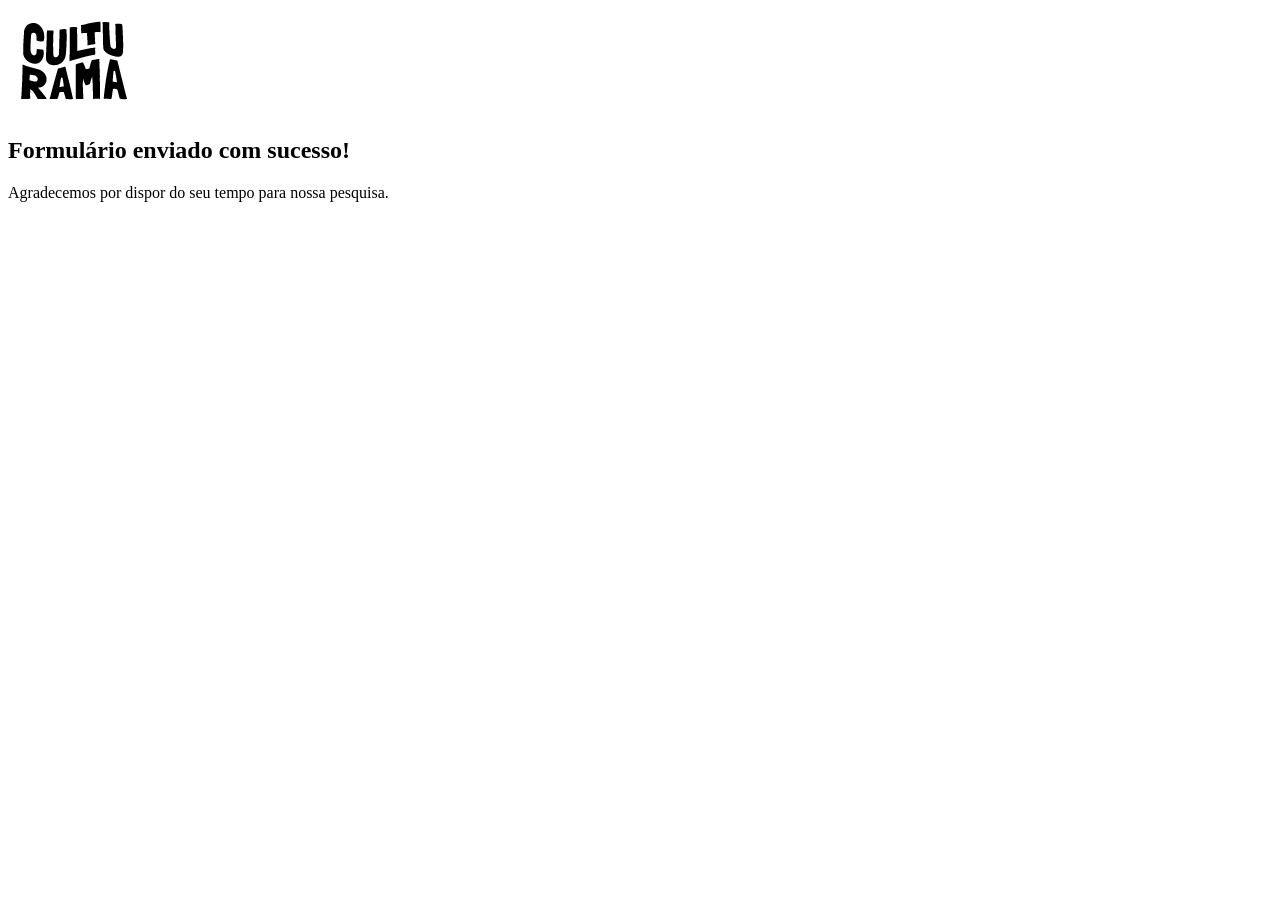
==== sucesso.html @ c7f50b73 "Adicionada estrutura e estilos da pagina de sucesso" ====
<!DOCTYPE html>
<html lang="pt-br">

<head>
    <meta charset="UTF-8">
    <meta name="viewport" content="width=device-width, initial-scale=1.0">
    <link rel="stylesheet" href="/pesquisa_culturama/css/sucesso.css">
    <link rel="shortcut icon" href="culturama-favicon.png" type="image/x-icon">
    <link rel="stylesheet" href="/pesquisa_culturama/css/style.css">

    <link rel="preconnect" href="https://fonts.googleapis.com">
    <link rel="preconnect" href="https://fonts.gstatic.com" crossorigin>
    <link href="https://fonts.googleapis.com/css2?family=Fjalla+One&family=Work+Sans&display=swap" rel="stylesheet">
    <title>Sucesso</title>
</head>

<body>
    <main>
        <header>
            <img src="img/logo-culturama.png" alt="Logo da culturama">
        </header>
        <section>
            <h1 id="">Formulário enviado com sucesso!</h1>
            <p>Agradecemos por dispor do seu tempo para nossa pesquisa.</p>
        </section>
    </main>
</body>

</html>
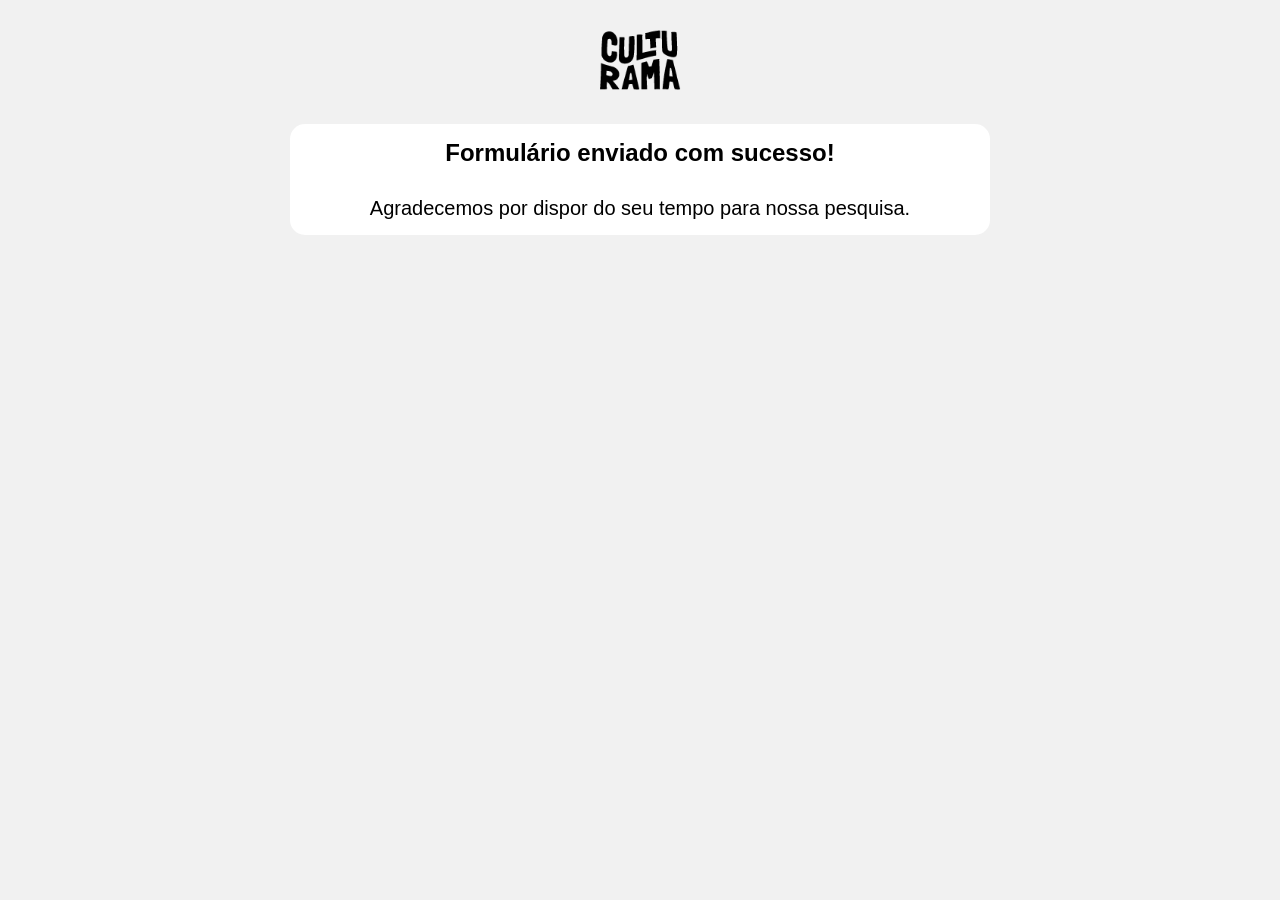
==== commit 62037d73: "teste2 css" ====
--- a/sucesso.html
+++ b/sucesso.html
@@ -4,9 +4,9 @@
 <head>
     <meta charset="UTF-8">
     <meta name="viewport" content="width=device-width, initial-scale=1.0">
-    <link rel="stylesheet" href="/pesquisa_culturama/css/sucesso.css">
+    <link rel="stylesheet" href="css/sucesso.css">
     <link rel="shortcut icon" href="culturama-favicon.png" type="image/x-icon">
-    <link rel="stylesheet" href="/pesquisa_culturama/css/style.css">
+    <link rel="stylesheet" href="css/style.css">
 
     <link rel="preconnect" href="https://fonts.googleapis.com">
     <link rel="preconnect" href="https://fonts.gstatic.com" crossorigin>
--- a/css/sucesso.css
+++ b/css/sucesso.css
@@ -0,0 +1,37 @@
+* {
+    margin: 0;
+    padding: 0;
+    box-sizing: border-box;
+}
+
+body {
+    background-color: #f1f1f1;
+    font-family: 'Work Sans', sans-serif;
+}
+
+header {
+    padding: 20px;
+}
+
+header>img {
+    width: 100px;
+}
+
+section {
+    text-align: center;
+    background-color: white;
+    width: 700px;
+    /* margin: 300px auto; */
+    border-radius: 15px;
+}
+
+h1 {
+    padding: 15px;
+    font-family: 'Fjalla One', sans-serif;
+}
+
+p {
+    font-size: 20px;
+    padding: 15px;
+}
+
--- a/css/style.css
+++ b/css/style.css
@@ -0,0 +1,162 @@
+* {
+    margin: 0;
+    padding: 0;
+    box-sizing: border-box;
+}
+
+body {
+    font-family: 'Work Sans', sans-serif;
+    background-color: #f1f1f1;
+}
+
+main {
+    /* Ocupa 100% da tela mas só usa 700px */
+    width: 100%;
+    max-width: 700px;
+    margin: auto;
+}
+
+header {
+    /* Elementos de linha como texto n se usa margin: auto, só usa isso em elementos de bloco */
+    text-align: center;
+}
+
+header>img {
+    /* Img meio estourada, diminui a largura e por consequencia a altura */
+    width: 100px;
+}
+
+h1 {
+    font-family: 'Fjalla One', sans-serif;
+}
+
+form {
+    background-color: #ffffff;
+    padding: 15px;
+    border-radius: 15px;
+    margin: 15px 0 100px 0;
+
+    box-shadow: 3px 3px 10px grey;
+}
+
+fieldset {
+    padding: 10px;
+    margin: 5px;
+    border-radius: 5px;
+}
+
+legend {
+    font-size: 17px;
+    font-weight: bold;
+
+    padding: 0 5px;
+    /* width: 100%; */
+
+    text-align: center;
+}
+
+input {
+    border-radius: 6px;
+    border: 1px solid #b9b7b7;
+
+    padding: 2px 0;
+}
+
+/* Sessão para inputs específicos */
+input#image {
+    border: 0px;
+}
+
+/* vAssim da pra acessar pela propriedade namev */
+input[name="social"],
+input[name='userOpinion'],
+label#comentario {
+    margin: 6px 0;
+}
+
+input[type='radio'],
+input[type='checkbox'] {
+    width: auto;
+}
+
+input[type='color'] {
+    width: 40px;
+    padding: 2px;
+}
+
+input:invalid,
+select:invalid,
+textarea:invalid {
+    border-color: red;
+}
+
+input:valid,
+select:valid,
+textarea:valid {
+    border-color: green;
+}
+
+/* ^Assim da pra acessar pela propriedade name^ */
+label {
+    display: inline-block;
+    padding: 4px 0;
+}
+
+select {
+    width: 100%;
+    border-radius: 6px;
+    border: 1px solid #b9b7b7;
+}
+
+textarea {
+    width: 100%;
+    max-width: 635px;
+    max-height: 100px;
+
+    min-width: 200px;
+    min-height: 50px;
+
+    border-radius: 6px;
+    border: 1px solid #b9b7b7;
+}
+
+input,
+textarea {
+    width: 100%;
+}
+
+p {
+    margin: 0 0 10px 0;
+}
+
+/* Da pra fazer alterações no placeholder usando essa propriedade */
+input::placeholder,
+textarea::placeholder {
+    padding: 5px;
+}
+
+button {
+    font-size: 16px;
+    font-weight: 500;
+    width: 90px;
+
+    background-color: #d4d4d4;
+
+    padding: 8px;
+    margin: 6px;
+
+    border: none;
+    border-radius: 10px;
+
+    cursor: pointer
+}
+
+button[type='submit']:hover {
+    background-color: green;
+    color: white;
+}
+
+button#apagar:hover {
+    background-color: rgb(216, 88, 88);
+    color: white;
+}
